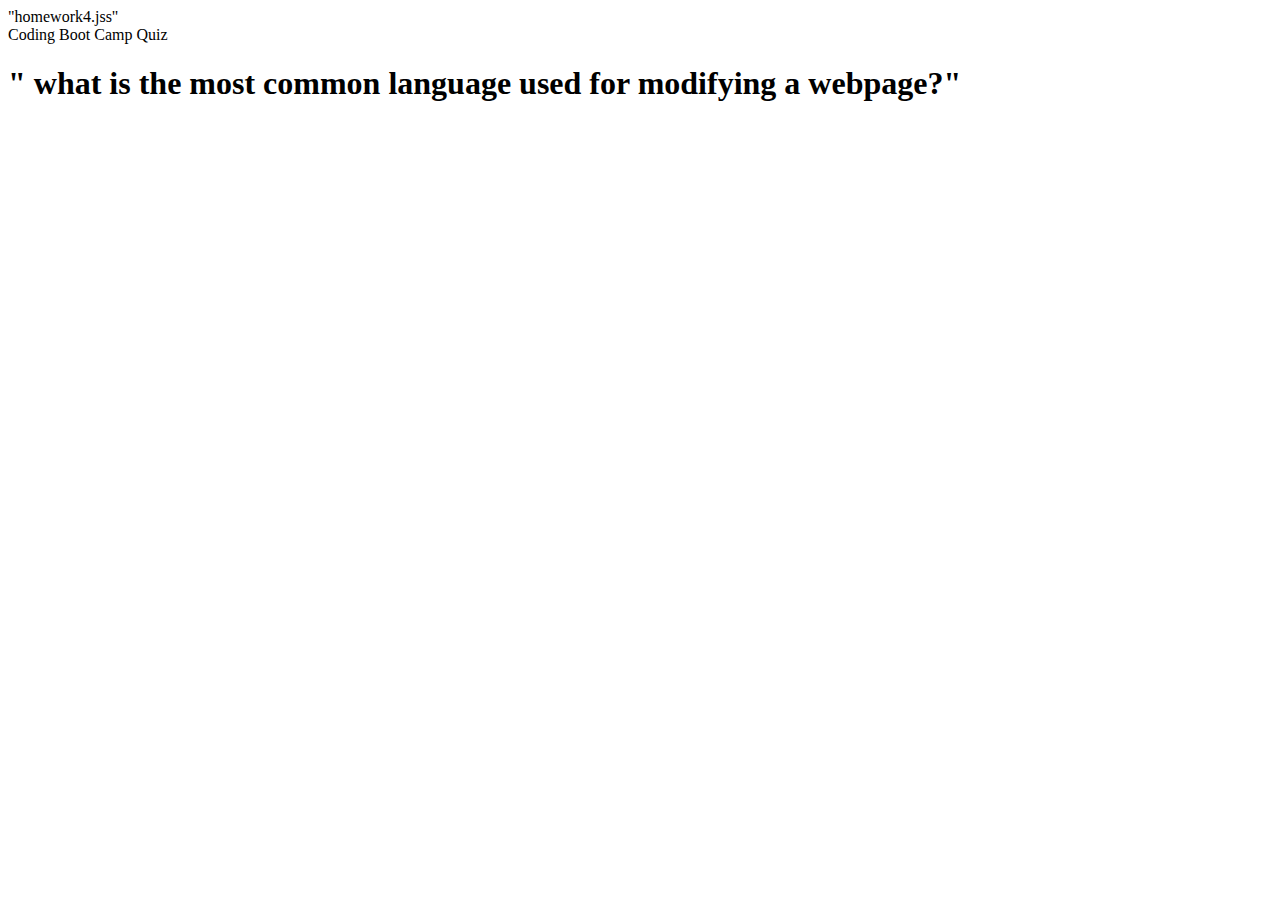
==== index4.html @ 1e0d7eb5 "tried adding timer to code" ====
<!DOCTYPE html>
<html lang="en">
<head>
    <meta charset="UTF-8">
    <link> "homework4.jss"
    <meta name="viewport" content="width=device-width, initial-scale=1.0">
    <title>Document</title>
</head>
<body>
    <header>Coding Boot Camp Quiz</header>

      <h1>" what is the most common language used for modifying a webpage?"</h1>
     <script>
      <button onclick="setTimeout(myFunction, 3000)">submit answer</button>
     
      <button onclick="clearTimeout(myVar)">time is up</button>

      
        




     </script>




        </script>
</body>
</html>
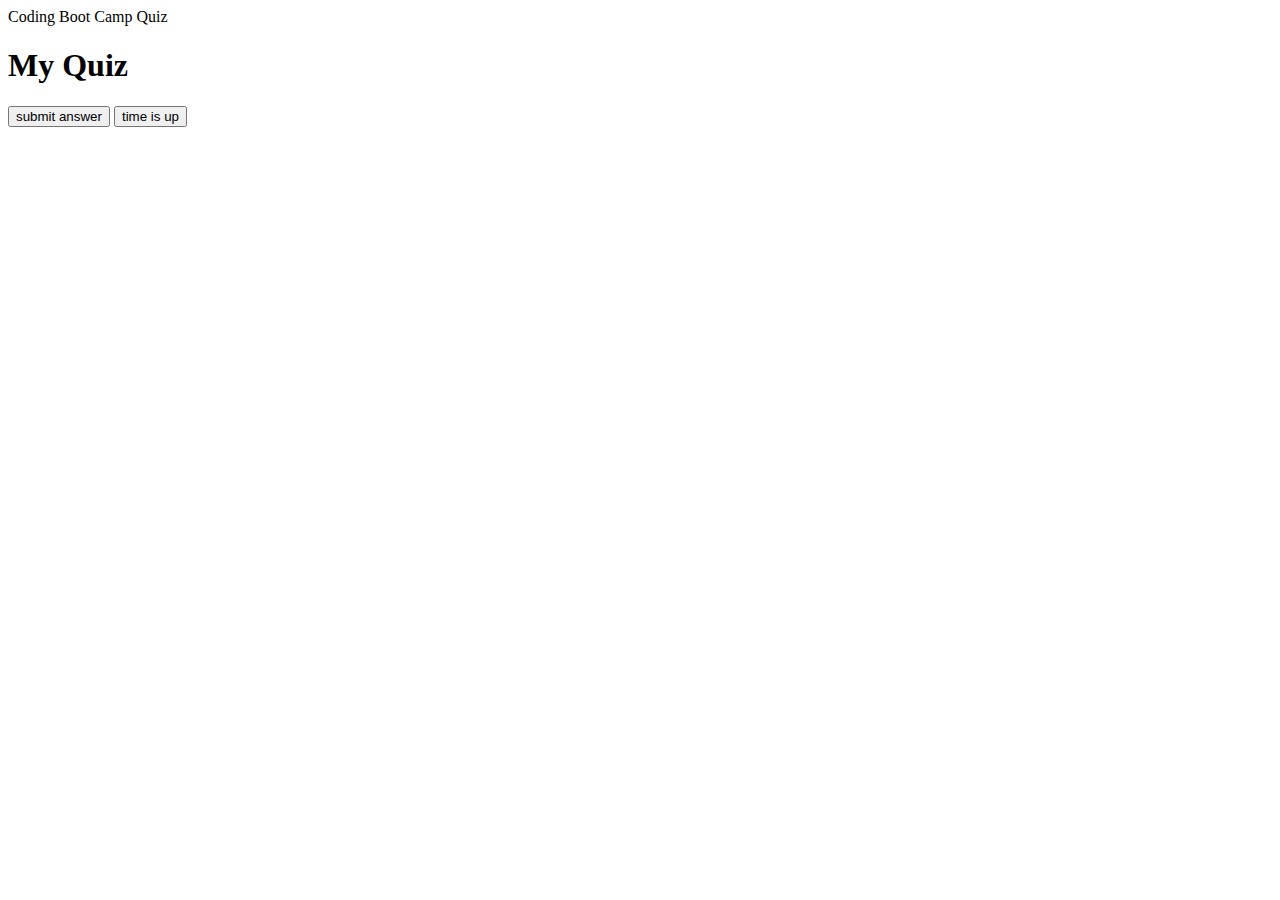
==== commit 865ec0c3: "added timer and question and answer function" ====
--- a/index4.html
+++ b/index4.html
@@ -2,30 +2,28 @@
 <html lang="en">
 <head>
     <meta charset="UTF-8">
-    <link> "homework4.jss"
     <meta name="viewport" content="width=device-width, initial-scale=1.0">
     <title>Document</title>
 </head>
 <body>
     <header>Coding Boot Camp Quiz</header>
 
-      <h1>" what is the most common language used for modifying a webpage?"</h1>
-     <script>
-      <button onclick="setTimeout(myFunction, 3000)">submit answer</button>
-     
-      <button onclick="clearTimeout(myVar)">time is up</button>
+      <h1>My Quiz</h1>
+      <h1 class="time"></h1>
 
-      
-        
+      <div id="quiz-container">
 
 
+      </div>
 
+      <button class ="timerButton">submit answer</button>
+      
+     
+      <button onclick="clearTimeout()">time is up</button>
 
-     </script>
+    
+      <script src="homework4.js"></script>
+      <script src="homework4.css"></script>
 
-
-
-
-        </script>
 </body>
 </html>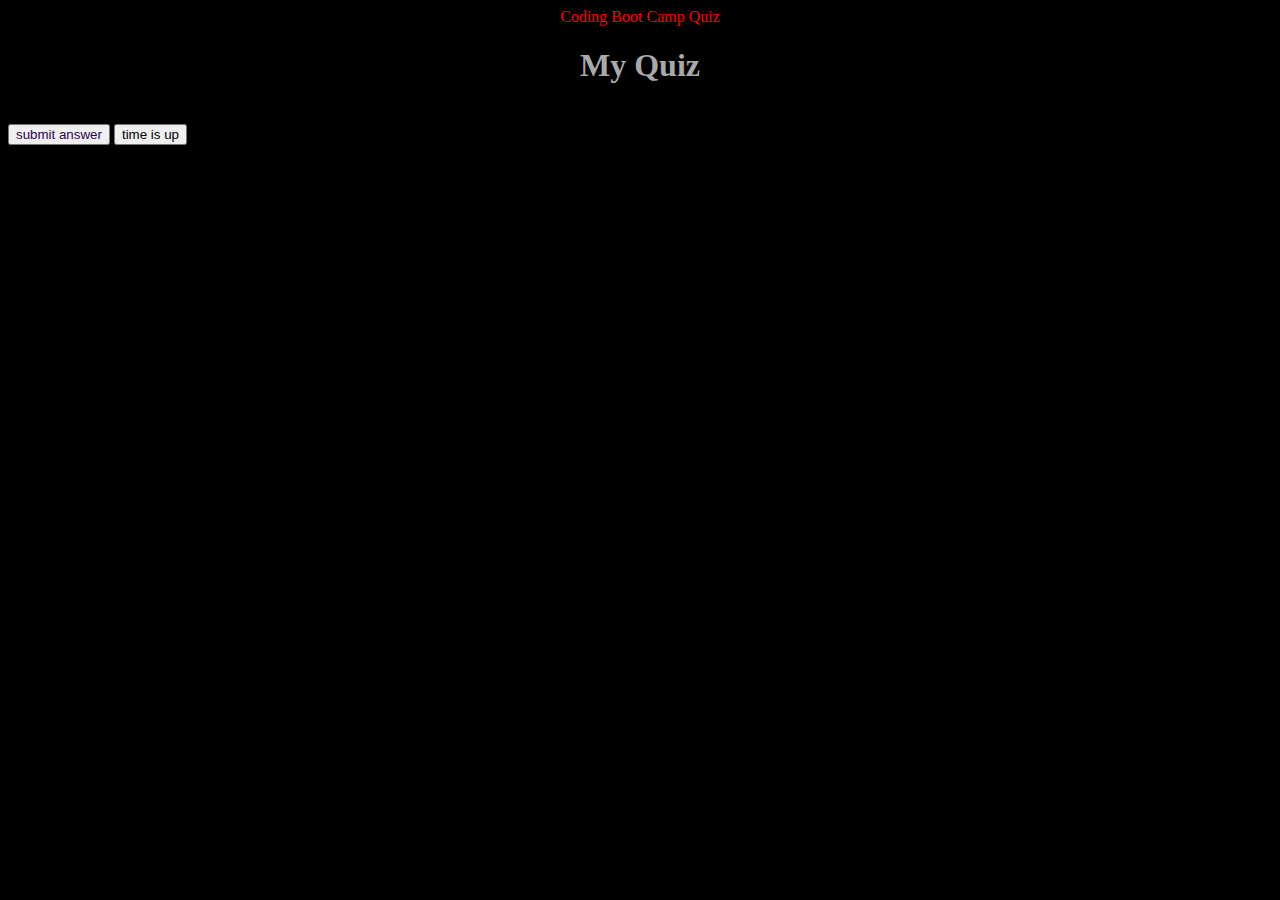
==== commit 0826d5e1: "developed css and aligned text" ====
--- a/index4.html
+++ b/index4.html
@@ -4,6 +4,7 @@
     <meta charset="UTF-8">
     <meta name="viewport" content="width=device-width, initial-scale=1.0">
     <title>Document</title>
+    <link rel="stylesheet" href="style.css">
 </head>
 <body>
     <header>Coding Boot Camp Quiz</header>
@@ -23,7 +24,7 @@
 
     
       <script src="homework4.js"></script>
-      <script src="homework4.css"></script>
+      
 
 </body>
 </html>--- a/style.css
+++ b/style.css
@@ -0,0 +1,41 @@
+.time{
+    text-align: center;
+    color: red;
+}
+
+body{
+    background-color: black;
+}
+
+ h1 {
+     text-align: center;
+     color: darkgray;
+ }
+
+ header {
+     text-align: center;
+     color: red;
+ }
+#quiz-container{
+    color: red;
+    font-size: 20px;
+    font-style: italic;
+    font-weight: 200;
+    
+    text-align: center;
+    margin-bottom: 40px; 
+    margin-top: 40px;
+    
+}
+
+.timerButton{
+    
+    
+    
+    color: rgb(45, 3, 83);
+}
+
+
+.body{
+    background-color: black;
+}